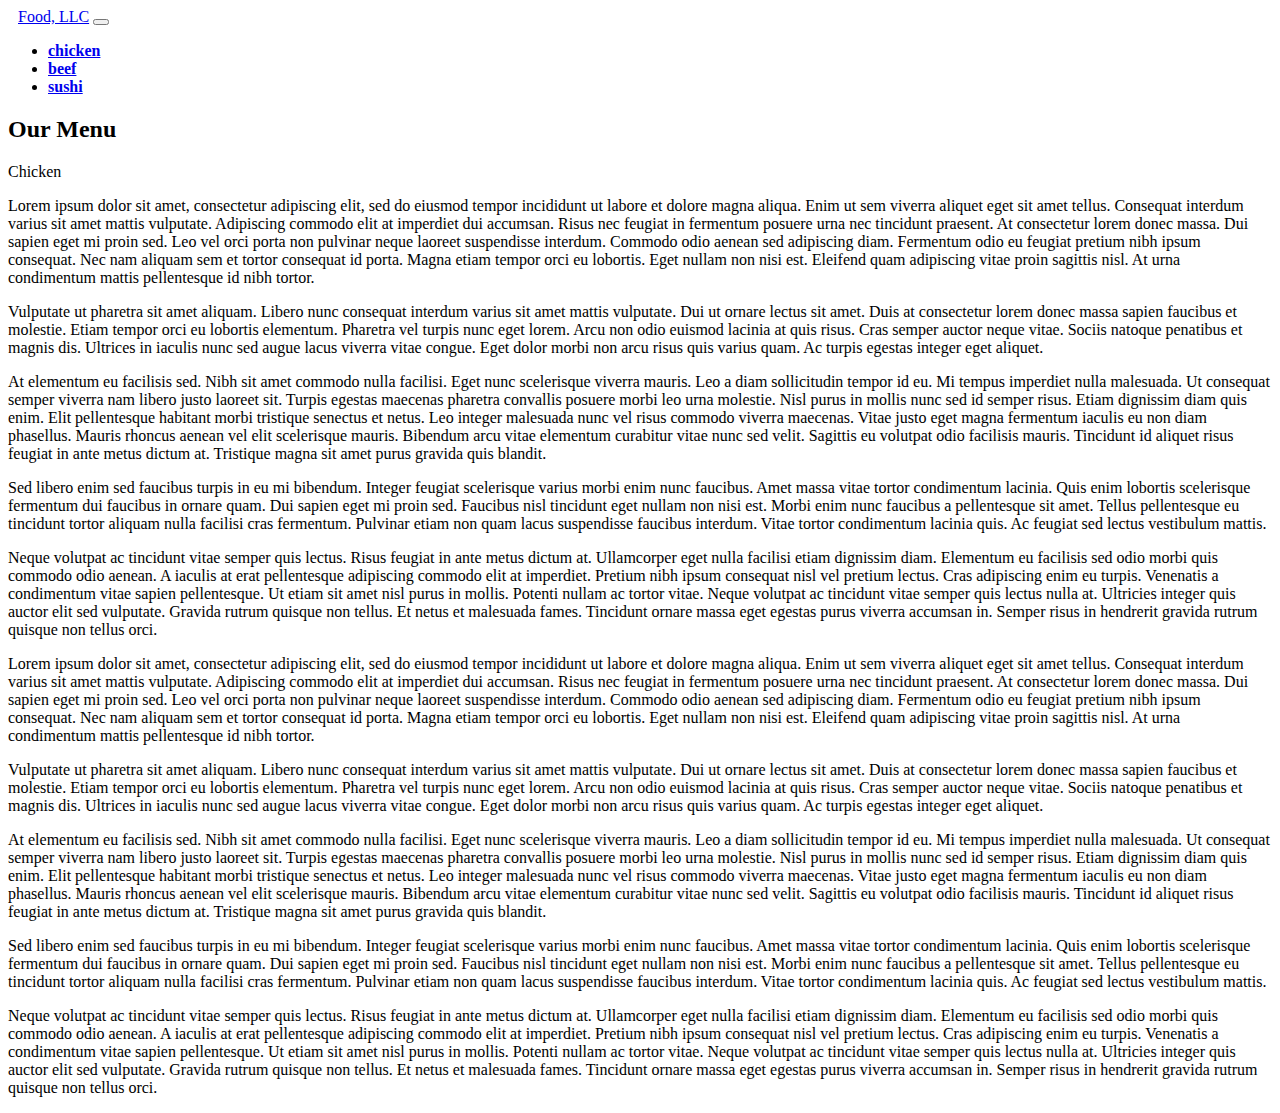
==== mod3_solution/index.html @ 97548ed6 "mod3 assignment" ====
<!DOCTYPE html>
<html lang="en">
<head>
	<meta charset="utf-8">
	<meta http-equiv="X-UA-Compatible" content="IE=edge">
	<meta name="viewport" content="width=device-width, initial-scale=1">
	<title>Assignment 3</title>
	<link href="https://cdn.jsdelivr.net/npm/bootstrap@5.2.1/dist/css/bootstrap.min.css" rel="stylesheet" integrity="sha384-iYQeCzEYFbKjA/T2uDLTpkwGzCiq6soy8tYaI1GyVh/UjpbCx/TYkiZhlZB6+fzT" crossorigin="anonymous">
	<link rel="stylesheet" type="text/css" href="css/style.css">
</head>
<body>
	<header>
		<nav class="navbar navbar-expand-md bg-secondary pb-0">
			<div id="header-nav" class="container-md">
				<a class="navbar-brand fw-bold fs-1" href="#">Food, LLC</a>
			    <button class="navbar-toggler" type="button" data-bs-toggle="collapse" data-bs-target="#navbarSupportedContent" aria-controls="navbarSupportedContent" aria-expanded="false" aria-label="Toggle navigation">
			      <span class="navbar-toggler-icon"></span>
			    </button>

			    <div id="navbarSupportedContent" class="collapse navbar-collapse">
			    	<ul class="navbar-nav position-relative bg-light">
			    		<li class="nav-item border border-dark">
			    			<span class="d-md-none">
			    				<a class="nav-link active text-center" aria-current="page" href="#">chicken</a>
			    			</span>
			    		</li>
			    		<li class="nav-item border border-dark">
			    			<span class="d-md-none">
			    				<a class="nav-link active text-center" aria-current="page" href="#">beef</a>
			    			</span>
			    		</li>
			    		<li class="nav-item border border-dark">
			    			<span class="d-md-none">
			    				<a class="nav-link active text-center" href="#">sushi</a>
			    			</span>
			    		</li>
			    	</ul>
			    </div>
		    </div>
		</nav>
	</header>
	<div id="main-content" class="container">
		<h2 class="text-center pt-2 pb-4">Our Menu</h2>
		<div class="row">
			<div class="col bg-secondary ms-2 me-2 p-3">
				<p class="text-center fw-bold fs-5">Chicken</p>
				<p>Lorem ipsum dolor sit amet, consectetur adipiscing elit, sed do eiusmod tempor incididunt ut labore et dolore magna aliqua. Enim ut sem viverra aliquet eget sit amet tellus. Consequat interdum varius sit amet mattis vulputate. Adipiscing commodo elit at imperdiet dui accumsan. Risus nec feugiat in fermentum posuere urna nec tincidunt praesent. At consectetur lorem donec massa. Dui sapien eget mi proin sed. Leo vel orci porta non pulvinar neque laoreet suspendisse interdum. Commodo odio aenean sed adipiscing diam. Fermentum odio eu feugiat pretium nibh ipsum consequat. Nec nam aliquam sem et tortor consequat id porta. Magna etiam tempor orci eu lobortis. Eget nullam non nisi est. Eleifend quam adipiscing vitae proin sagittis nisl. At urna condimentum mattis pellentesque id nibh tortor.</p>

				<p>Vulputate ut pharetra sit amet aliquam. Libero nunc consequat interdum varius sit amet mattis vulputate. Dui ut ornare lectus sit amet. Duis at consectetur lorem donec massa sapien faucibus et molestie. Etiam tempor orci eu lobortis elementum. Pharetra vel turpis nunc eget lorem. Arcu non odio euismod lacinia at quis risus. Cras semper auctor neque vitae. Sociis natoque penatibus et magnis dis. Ultrices in iaculis nunc sed augue lacus viverra vitae congue. Eget dolor morbi non arcu risus quis varius quam. Ac turpis egestas integer eget aliquet.</p>

				<p>At elementum eu facilisis sed. Nibh sit amet commodo nulla facilisi. Eget nunc scelerisque viverra mauris. Leo a diam sollicitudin tempor id eu. Mi tempus imperdiet nulla malesuada. Ut consequat semper viverra nam libero justo laoreet sit. Turpis egestas maecenas pharetra convallis posuere morbi leo urna molestie. Nisl purus in mollis nunc sed id semper risus. Etiam dignissim diam quis enim. Elit pellentesque habitant morbi tristique senectus et netus. Leo integer malesuada nunc vel risus commodo viverra maecenas. Vitae justo eget magna fermentum iaculis eu non diam phasellus. Mauris rhoncus aenean vel elit scelerisque mauris. Bibendum arcu vitae elementum curabitur vitae nunc sed velit. Sagittis eu volutpat odio facilisis mauris. Tincidunt id aliquet risus feugiat in ante metus dictum at. Tristique magna sit amet purus gravida quis blandit.</p>

				<p>Sed libero enim sed faucibus turpis in eu mi bibendum. Integer feugiat scelerisque varius morbi enim nunc faucibus. Amet massa vitae tortor condimentum lacinia. Quis enim lobortis scelerisque fermentum dui faucibus in ornare quam. Dui sapien eget mi proin sed. Faucibus nisl tincidunt eget nullam non nisi est. Morbi enim nunc faucibus a pellentesque sit amet. Tellus pellentesque eu tincidunt tortor aliquam nulla facilisi cras fermentum. Pulvinar etiam non quam lacus suspendisse faucibus interdum. Vitae tortor condimentum lacinia quis. Ac feugiat sed lectus vestibulum mattis.</p>

				<p>Neque volutpat ac tincidunt vitae semper quis lectus. Risus feugiat in ante metus dictum at. Ullamcorper eget nulla facilisi etiam dignissim diam. Elementum eu facilisis sed odio morbi quis commodo odio aenean. A iaculis at erat pellentesque adipiscing commodo elit at imperdiet. Pretium nibh ipsum consequat nisl vel pretium lectus. Cras adipiscing enim eu turpis. Venenatis a condimentum vitae sapien pellentesque. Ut etiam sit amet nisl purus in mollis. Potenti nullam ac tortor vitae. Neque volutpat ac tincidunt vitae semper quis lectus nulla at. Ultricies integer quis auctor elit sed vulputate. Gravida rutrum quisque non tellus. Et netus et malesuada fames. Tincidunt ornare massa eget egestas purus viverra accumsan in. Semper risus in hendrerit gravida rutrum quisque non tellus orci.</p>

				<p>Lorem ipsum dolor sit amet, consectetur adipiscing elit, sed do eiusmod tempor incididunt ut labore et dolore magna aliqua. Enim ut sem viverra aliquet eget sit amet tellus. Consequat interdum varius sit amet mattis vulputate. Adipiscing commodo elit at imperdiet dui accumsan. Risus nec feugiat in fermentum posuere urna nec tincidunt praesent. At consectetur lorem donec massa. Dui sapien eget mi proin sed. Leo vel orci porta non pulvinar neque laoreet suspendisse interdum. Commodo odio aenean sed adipiscing diam. Fermentum odio eu feugiat pretium nibh ipsum consequat. Nec nam aliquam sem et tortor consequat id porta. Magna etiam tempor orci eu lobortis. Eget nullam non nisi est. Eleifend quam adipiscing vitae proin sagittis nisl. At urna condimentum mattis pellentesque id nibh tortor.</p>

				<p>Vulputate ut pharetra sit amet aliquam. Libero nunc consequat interdum varius sit amet mattis vulputate. Dui ut ornare lectus sit amet. Duis at consectetur lorem donec massa sapien faucibus et molestie. Etiam tempor orci eu lobortis elementum. Pharetra vel turpis nunc eget lorem. Arcu non odio euismod lacinia at quis risus. Cras semper auctor neque vitae. Sociis natoque penatibus et magnis dis. Ultrices in iaculis nunc sed augue lacus viverra vitae congue. Eget dolor morbi non arcu risus quis varius quam. Ac turpis egestas integer eget aliquet.</p>

				<p>At elementum eu facilisis sed. Nibh sit amet commodo nulla facilisi. Eget nunc scelerisque viverra mauris. Leo a diam sollicitudin tempor id eu. Mi tempus imperdiet nulla malesuada. Ut consequat semper viverra nam libero justo laoreet sit. Turpis egestas maecenas pharetra convallis posuere morbi leo urna molestie. Nisl purus in mollis nunc sed id semper risus. Etiam dignissim diam quis enim. Elit pellentesque habitant morbi tristique senectus et netus. Leo integer malesuada nunc vel risus commodo viverra maecenas. Vitae justo eget magna fermentum iaculis eu non diam phasellus. Mauris rhoncus aenean vel elit scelerisque mauris. Bibendum arcu vitae elementum curabitur vitae nunc sed velit. Sagittis eu volutpat odio facilisis mauris. Tincidunt id aliquet risus feugiat in ante metus dictum at. Tristique magna sit amet purus gravida quis blandit.</p>

				<p>Sed libero enim sed faucibus turpis in eu mi bibendum. Integer feugiat scelerisque varius morbi enim nunc faucibus. Amet massa vitae tortor condimentum lacinia. Quis enim lobortis scelerisque fermentum dui faucibus in ornare quam. Dui sapien eget mi proin sed. Faucibus nisl tincidunt eget nullam non nisi est. Morbi enim nunc faucibus a pellentesque sit amet. Tellus pellentesque eu tincidunt tortor aliquam nulla facilisi cras fermentum. Pulvinar etiam non quam lacus suspendisse faucibus interdum. Vitae tortor condimentum lacinia quis. Ac feugiat sed lectus vestibulum mattis.</p>

				<p>Neque volutpat ac tincidunt vitae semper quis lectus. Risus feugiat in ante metus dictum at. Ullamcorper eget nulla facilisi etiam dignissim diam. Elementum eu facilisis sed odio morbi quis commodo odio aenean. A iaculis at erat pellentesque adipiscing commodo elit at imperdiet. Pretium nibh ipsum consequat nisl vel pretium lectus. Cras adipiscing enim eu turpis. Venenatis a condimentum vitae sapien pellentesque. Ut etiam sit amet nisl purus in mollis. Potenti nullam ac tortor vitae. Neque volutpat ac tincidunt vitae semper quis lectus nulla at. Ultricies integer quis auctor elit sed vulputate. Gravida rutrum quisque non tellus. Et netus et malesuada fames. Tincidunt ornare massa eget egestas purus viverra accumsan in. Semper risus in hendrerit gravida rutrum quisque non tellus orci.</p>
			</div>
		</div>
	</div>
	<script src="js/jquery-3.6.1.min.js"></script>
	<script src="js/bootstrap.min.js"></script>
</body>
</html>
---- mod3_solution/css/style.css ----
#header-nav {
	margin-right: 0px;
	margin-left: 0px;
	padding-left: 0px;
	padding-right: 0px;
}

#header-nav > a {
	margin-left: 10px;
}

#navbarSupportedContent {
	margin-right: 0px;
	margin-left: 0px;
}

#navbarSupportedContent a {
	font-weight: bold;
}

button {
	margin-right: 10px;
}
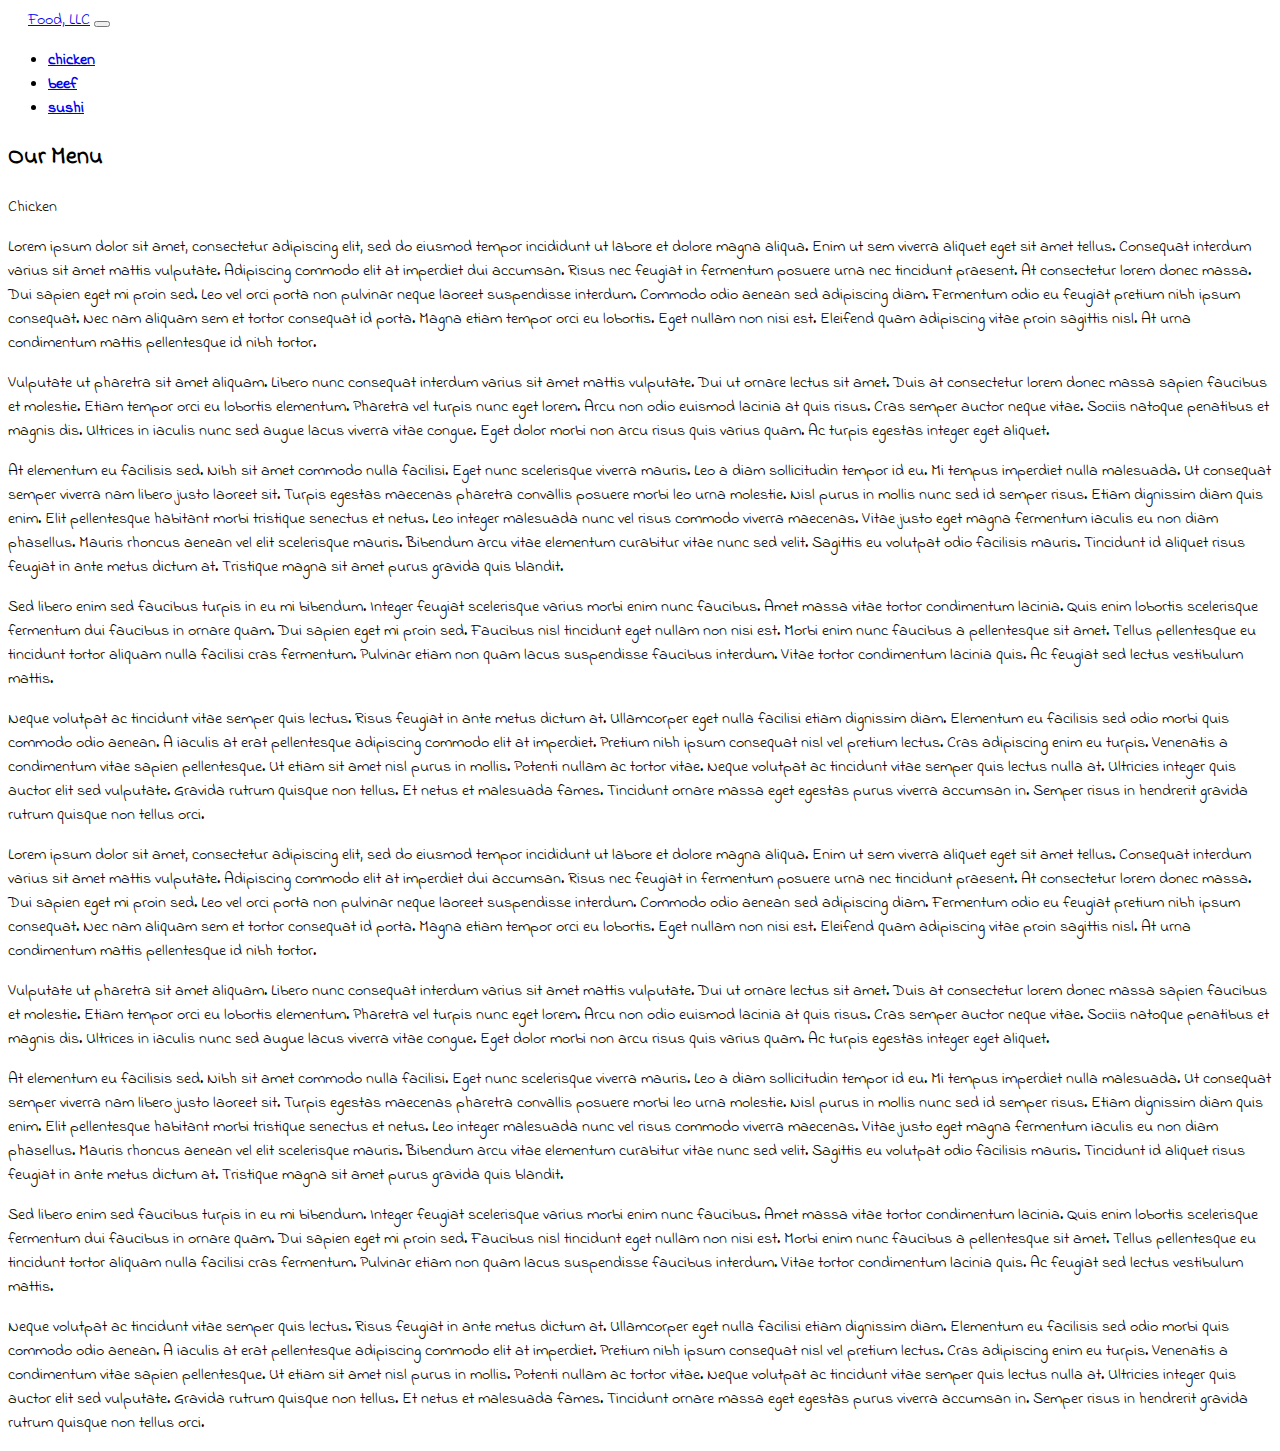
==== commit 52f8c645: "add font" ====
--- a/mod3_solution/index.html
+++ b/mod3_solution/index.html
@@ -6,31 +6,32 @@
 	<meta name="viewport" content="width=device-width, initial-scale=1">
 	<title>Assignment 3</title>
 	<link href="https://cdn.jsdelivr.net/npm/bootstrap@5.2.1/dist/css/bootstrap.min.css" rel="stylesheet" integrity="sha384-iYQeCzEYFbKjA/T2uDLTpkwGzCiq6soy8tYaI1GyVh/UjpbCx/TYkiZhlZB6+fzT" crossorigin="anonymous">
+	<link href="https://fonts.googleapis.com/css2?family=Indie+Flower" rel="stylesheet">
 	<link rel="stylesheet" type="text/css" href="css/style.css">
 </head>
 <body>
 	<header>
 		<nav class="navbar navbar-expand-md bg-secondary pb-0">
 			<div id="header-nav" class="container-md">
-				<a class="navbar-brand fw-bold fs-1" href="#">Food, LLC</a>
+				<a class="navbar-brand fw-bold fs-1 text-uppercase" href="#">Food, LLC</a>
 			    <button class="navbar-toggler" type="button" data-bs-toggle="collapse" data-bs-target="#navbarSupportedContent" aria-controls="navbarSupportedContent" aria-expanded="false" aria-label="Toggle navigation">
 			      <span class="navbar-toggler-icon"></span>
 			    </button>
 
 			    <div id="navbarSupportedContent" class="collapse navbar-collapse">
 			    	<ul class="navbar-nav position-relative bg-light">
-			    		<li class="nav-item border border-dark">
-			    			<span class="d-md-none">
+			    		<li class="nav-item border border-dark d-md-none">
+			    			<span>
 			    				<a class="nav-link active text-center" aria-current="page" href="#">chicken</a>
 			    			</span>
 			    		</li>
-			    		<li class="nav-item border border-dark">
-			    			<span class="d-md-none">
+			    		<li class="nav-item border border-dark d-md-none">
+			    			<span>
 			    				<a class="nav-link active text-center" aria-current="page" href="#">beef</a>
 			    			</span>
 			    		</li>
-			    		<li class="nav-item border border-dark">
-			    			<span class="d-md-none">
+			    		<li class="nav-item border border-dark d-md-none">
+			    			<span>
 			    				<a class="nav-link active text-center" href="#">sushi</a>
 			    			</span>
 			    		</li>
--- a/mod3_solution/css/style.css
+++ b/mod3_solution/css/style.css
@@ -1,3 +1,7 @@
+body {
+	font-family: 'Indie Flower', cursive;
+}
+
 #header-nav {
 	margin-right: 0px;
 	margin-left: 0px;
@@ -6,7 +10,7 @@
 }
 
 #header-nav > a {
-	margin-left: 10px;
+	margin-left: 20px;
 }
 
 #navbarSupportedContent {
@@ -19,5 +23,5 @@
 }
 
 button {
-	margin-right: 10px;
+	margin-right: 20px;
 }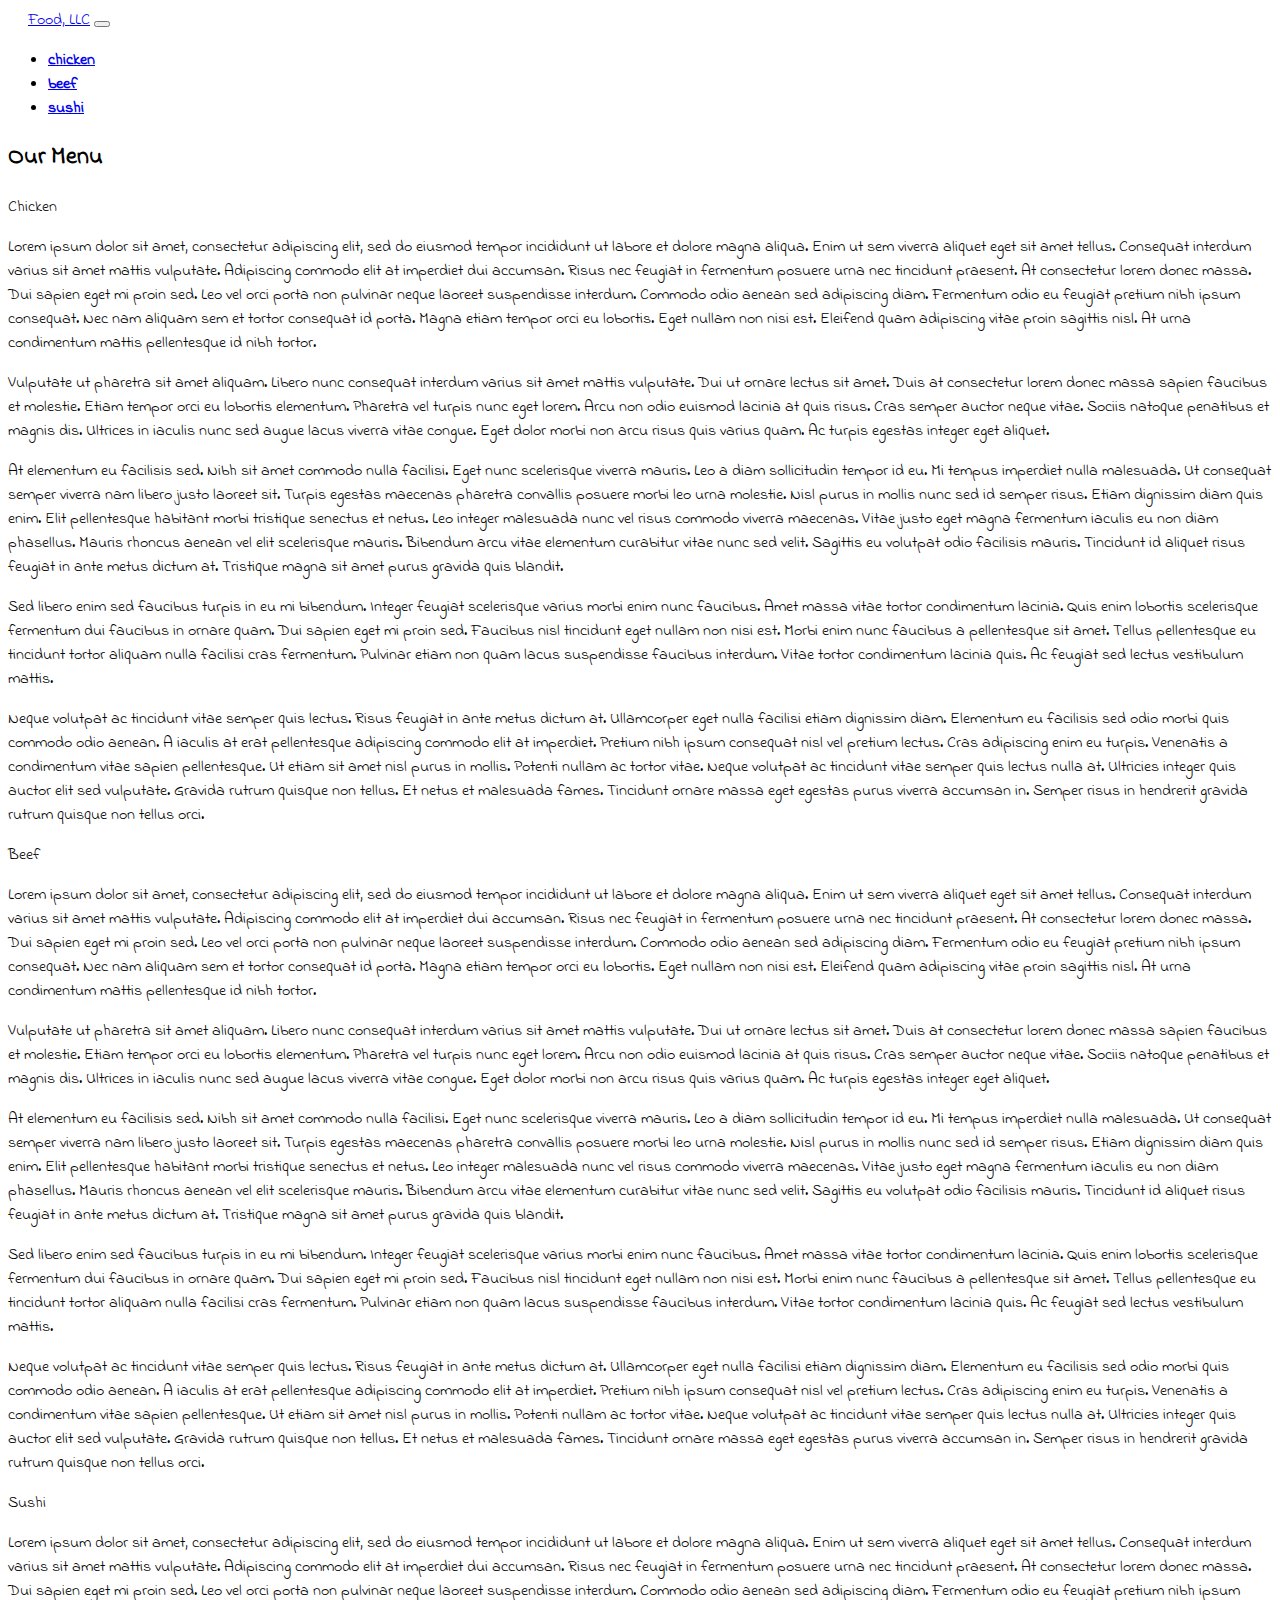
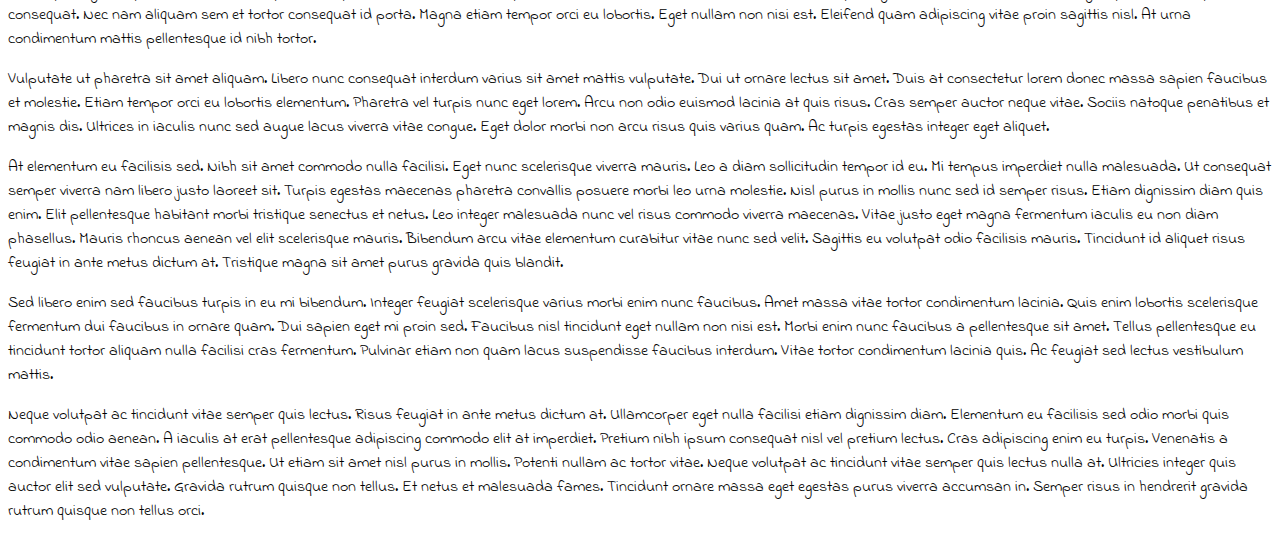
==== commit a9b83ed1: "assignment 4" ====
--- a/mod3_solution/index.html
+++ b/mod3_solution/index.html
@@ -13,7 +13,7 @@
 	<header>
 		<nav class="navbar navbar-expand-md bg-secondary pb-0">
 			<div id="header-nav" class="container-md">
-				<a class="navbar-brand fw-bold fs-1 text-uppercase" href="#">Food, LLC</a>
+				<a class="navbar-brand fw-bold fs-1 text-uppercase" href="#header-nav">Food, LLC</a>
 			    <button class="navbar-toggler" type="button" data-bs-toggle="collapse" data-bs-target="#navbarSupportedContent" aria-controls="navbarSupportedContent" aria-expanded="false" aria-label="Toggle navigation">
 			      <span class="navbar-toggler-icon"></span>
 			    </button>
@@ -22,17 +22,17 @@
 			    	<ul class="navbar-nav position-relative bg-light">
 			    		<li class="nav-item border border-dark d-md-none">
 			    			<span>
-			    				<a class="nav-link active text-center" aria-current="page" href="#">chicken</a>
+			    				<a class="nav-link active text-center" aria-current="page" href="#menu-chicken">chicken</a>
 			    			</span>
 			    		</li>
 			    		<li class="nav-item border border-dark d-md-none">
 			    			<span>
-			    				<a class="nav-link active text-center" aria-current="page" href="#">beef</a>
+			    				<a class="nav-link active text-center" aria-current="page" href="#menu-beef">beef</a>
 			    			</span>
 			    		</li>
 			    		<li class="nav-item border border-dark d-md-none">
 			    			<span>
-			    				<a class="nav-link active text-center" href="#">sushi</a>
+			    				<a class="nav-link active text-center" href="#menu-sushi">sushi</a>
 			    			</span>
 			    		</li>
 			    	</ul>
@@ -43,27 +43,47 @@
 	<div id="main-content" class="container">
 		<h2 class="text-center pt-2 pb-4">Our Menu</h2>
 		<div class="row">
-			<div class="col bg-secondary ms-2 me-2 p-3">
-				<p class="text-center fw-bold fs-5">Chicken</p>
-				<p>Lorem ipsum dolor sit amet, consectetur adipiscing elit, sed do eiusmod tempor incididunt ut labore et dolore magna aliqua. Enim ut sem viverra aliquet eget sit amet tellus. Consequat interdum varius sit amet mattis vulputate. Adipiscing commodo elit at imperdiet dui accumsan. Risus nec feugiat in fermentum posuere urna nec tincidunt praesent. At consectetur lorem donec massa. Dui sapien eget mi proin sed. Leo vel orci porta non pulvinar neque laoreet suspendisse interdum. Commodo odio aenean sed adipiscing diam. Fermentum odio eu feugiat pretium nibh ipsum consequat. Nec nam aliquam sem et tortor consequat id porta. Magna etiam tempor orci eu lobortis. Eget nullam non nisi est. Eleifend quam adipiscing vitae proin sagittis nisl. At urna condimentum mattis pellentesque id nibh tortor.</p>
+			<div id="menu-chicken" class="col-lg-4 col-md-6 p-3">
+				<div class="bg-secondary p-3">
+					<p class="text-center fw-bold fs-5">Chicken</p>
+					<p>Lorem ipsum dolor sit amet, consectetur adipiscing elit, sed do eiusmod tempor incididunt ut labore et dolore magna aliqua. Enim ut sem viverra aliquet eget sit amet tellus. Consequat interdum varius sit amet mattis vulputate. Adipiscing commodo elit at imperdiet dui accumsan. Risus nec feugiat in fermentum posuere urna nec tincidunt praesent. At consectetur lorem donec massa. Dui sapien eget mi proin sed. Leo vel orci porta non pulvinar neque laoreet suspendisse interdum. Commodo odio aenean sed adipiscing diam. Fermentum odio eu feugiat pretium nibh ipsum consequat. Nec nam aliquam sem et tortor consequat id porta. Magna etiam tempor orci eu lobortis. Eget nullam non nisi est. Eleifend quam adipiscing vitae proin sagittis nisl. At urna condimentum mattis pellentesque id nibh tortor.</p>
 
-				<p>Vulputate ut pharetra sit amet aliquam. Libero nunc consequat interdum varius sit amet mattis vulputate. Dui ut ornare lectus sit amet. Duis at consectetur lorem donec massa sapien faucibus et molestie. Etiam tempor orci eu lobortis elementum. Pharetra vel turpis nunc eget lorem. Arcu non odio euismod lacinia at quis risus. Cras semper auctor neque vitae. Sociis natoque penatibus et magnis dis. Ultrices in iaculis nunc sed augue lacus viverra vitae congue. Eget dolor morbi non arcu risus quis varius quam. Ac turpis egestas integer eget aliquet.</p>
+					<p>Vulputate ut pharetra sit amet aliquam. Libero nunc consequat interdum varius sit amet mattis vulputate. Dui ut ornare lectus sit amet. Duis at consectetur lorem donec massa sapien faucibus et molestie. Etiam tempor orci eu lobortis elementum. Pharetra vel turpis nunc eget lorem. Arcu non odio euismod lacinia at quis risus. Cras semper auctor neque vitae. Sociis natoque penatibus et magnis dis. Ultrices in iaculis nunc sed augue lacus viverra vitae congue. Eget dolor morbi non arcu risus quis varius quam. Ac turpis egestas integer eget aliquet.</p>
 
-				<p>At elementum eu facilisis sed. Nibh sit amet commodo nulla facilisi. Eget nunc scelerisque viverra mauris. Leo a diam sollicitudin tempor id eu. Mi tempus imperdiet nulla malesuada. Ut consequat semper viverra nam libero justo laoreet sit. Turpis egestas maecenas pharetra convallis posuere morbi leo urna molestie. Nisl purus in mollis nunc sed id semper risus. Etiam dignissim diam quis enim. Elit pellentesque habitant morbi tristique senectus et netus. Leo integer malesuada nunc vel risus commodo viverra maecenas. Vitae justo eget magna fermentum iaculis eu non diam phasellus. Mauris rhoncus aenean vel elit scelerisque mauris. Bibendum arcu vitae elementum curabitur vitae nunc sed velit. Sagittis eu volutpat odio facilisis mauris. Tincidunt id aliquet risus feugiat in ante metus dictum at. Tristique magna sit amet purus gravida quis blandit.</p>
+					<p>At elementum eu facilisis sed. Nibh sit amet commodo nulla facilisi. Eget nunc scelerisque viverra mauris. Leo a diam sollicitudin tempor id eu. Mi tempus imperdiet nulla malesuada. Ut consequat semper viverra nam libero justo laoreet sit. Turpis egestas maecenas pharetra convallis posuere morbi leo urna molestie. Nisl purus in mollis nunc sed id semper risus. Etiam dignissim diam quis enim. Elit pellentesque habitant morbi tristique senectus et netus. Leo integer malesuada nunc vel risus commodo viverra maecenas. Vitae justo eget magna fermentum iaculis eu non diam phasellus. Mauris rhoncus aenean vel elit scelerisque mauris. Bibendum arcu vitae elementum curabitur vitae nunc sed velit. Sagittis eu volutpat odio facilisis mauris. Tincidunt id aliquet risus feugiat in ante metus dictum at. Tristique magna sit amet purus gravida quis blandit.</p>
 
-				<p>Sed libero enim sed faucibus turpis in eu mi bibendum. Integer feugiat scelerisque varius morbi enim nunc faucibus. Amet massa vitae tortor condimentum lacinia. Quis enim lobortis scelerisque fermentum dui faucibus in ornare quam. Dui sapien eget mi proin sed. Faucibus nisl tincidunt eget nullam non nisi est. Morbi enim nunc faucibus a pellentesque sit amet. Tellus pellentesque eu tincidunt tortor aliquam nulla facilisi cras fermentum. Pulvinar etiam non quam lacus suspendisse faucibus interdum. Vitae tortor condimentum lacinia quis. Ac feugiat sed lectus vestibulum mattis.</p>
+					<p>Sed libero enim sed faucibus turpis in eu mi bibendum. Integer feugiat scelerisque varius morbi enim nunc faucibus. Amet massa vitae tortor condimentum lacinia. Quis enim lobortis scelerisque fermentum dui faucibus in ornare quam. Dui sapien eget mi proin sed. Faucibus nisl tincidunt eget nullam non nisi est. Morbi enim nunc faucibus a pellentesque sit amet. Tellus pellentesque eu tincidunt tortor aliquam nulla facilisi cras fermentum. Pulvinar etiam non quam lacus suspendisse faucibus interdum. Vitae tortor condimentum lacinia quis. Ac feugiat sed lectus vestibulum mattis.</p>
 
-				<p>Neque volutpat ac tincidunt vitae semper quis lectus. Risus feugiat in ante metus dictum at. Ullamcorper eget nulla facilisi etiam dignissim diam. Elementum eu facilisis sed odio morbi quis commodo odio aenean. A iaculis at erat pellentesque adipiscing commodo elit at imperdiet. Pretium nibh ipsum consequat nisl vel pretium lectus. Cras adipiscing enim eu turpis. Venenatis a condimentum vitae sapien pellentesque. Ut etiam sit amet nisl purus in mollis. Potenti nullam ac tortor vitae. Neque volutpat ac tincidunt vitae semper quis lectus nulla at. Ultricies integer quis auctor elit sed vulputate. Gravida rutrum quisque non tellus. Et netus et malesuada fames. Tincidunt ornare massa eget egestas purus viverra accumsan in. Semper risus in hendrerit gravida rutrum quisque non tellus orci.</p>
+					<p>Neque volutpat ac tincidunt vitae semper quis lectus. Risus feugiat in ante metus dictum at. Ullamcorper eget nulla facilisi etiam dignissim diam. Elementum eu facilisis sed odio morbi quis commodo odio aenean. A iaculis at erat pellentesque adipiscing commodo elit at imperdiet. Pretium nibh ipsum consequat nisl vel pretium lectus. Cras adipiscing enim eu turpis. Venenatis a condimentum vitae sapien pellentesque. Ut etiam sit amet nisl purus in mollis. Potenti nullam ac tortor vitae. Neque volutpat ac tincidunt vitae semper quis lectus nulla at. Ultricies integer quis auctor elit sed vulputate. Gravida rutrum quisque non tellus. Et netus et malesuada fames. Tincidunt ornare massa eget egestas purus viverra accumsan in. Semper risus in hendrerit gravida rutrum quisque non tellus orci.</p>
+				</div>
+			</div>
+			<div id="menu-beef" class="col-lg-4 col-md-6 p-3">
+				<div class="bg-secondary p-3">
+					<p class="text-center fw-bold fs-5">Beef</p>
+					<p>Lorem ipsum dolor sit amet, consectetur adipiscing elit, sed do eiusmod tempor incididunt ut labore et dolore magna aliqua. Enim ut sem viverra aliquet eget sit amet tellus. Consequat interdum varius sit amet mattis vulputate. Adipiscing commodo elit at imperdiet dui accumsan. Risus nec feugiat in fermentum posuere urna nec tincidunt praesent. At consectetur lorem donec massa. Dui sapien eget mi proin sed. Leo vel orci porta non pulvinar neque laoreet suspendisse interdum. Commodo odio aenean sed adipiscing diam. Fermentum odio eu feugiat pretium nibh ipsum consequat. Nec nam aliquam sem et tortor consequat id porta. Magna etiam tempor orci eu lobortis. Eget nullam non nisi est. Eleifend quam adipiscing vitae proin sagittis nisl. At urna condimentum mattis pellentesque id nibh tortor.</p>
 
-				<p>Lorem ipsum dolor sit amet, consectetur adipiscing elit, sed do eiusmod tempor incididunt ut labore et dolore magna aliqua. Enim ut sem viverra aliquet eget sit amet tellus. Consequat interdum varius sit amet mattis vulputate. Adipiscing commodo elit at imperdiet dui accumsan. Risus nec feugiat in fermentum posuere urna nec tincidunt praesent. At consectetur lorem donec massa. Dui sapien eget mi proin sed. Leo vel orci porta non pulvinar neque laoreet suspendisse interdum. Commodo odio aenean sed adipiscing diam. Fermentum odio eu feugiat pretium nibh ipsum consequat. Nec nam aliquam sem et tortor consequat id porta. Magna etiam tempor orci eu lobortis. Eget nullam non nisi est. Eleifend quam adipiscing vitae proin sagittis nisl. At urna condimentum mattis pellentesque id nibh tortor.</p>
+					<p>Vulputate ut pharetra sit amet aliquam. Libero nunc consequat interdum varius sit amet mattis vulputate. Dui ut ornare lectus sit amet. Duis at consectetur lorem donec massa sapien faucibus et molestie. Etiam tempor orci eu lobortis elementum. Pharetra vel turpis nunc eget lorem. Arcu non odio euismod lacinia at quis risus. Cras semper auctor neque vitae. Sociis natoque penatibus et magnis dis. Ultrices in iaculis nunc sed augue lacus viverra vitae congue. Eget dolor morbi non arcu risus quis varius quam. Ac turpis egestas integer eget aliquet.</p>
 
-				<p>Vulputate ut pharetra sit amet aliquam. Libero nunc consequat interdum varius sit amet mattis vulputate. Dui ut ornare lectus sit amet. Duis at consectetur lorem donec massa sapien faucibus et molestie. Etiam tempor orci eu lobortis elementum. Pharetra vel turpis nunc eget lorem. Arcu non odio euismod lacinia at quis risus. Cras semper auctor neque vitae. Sociis natoque penatibus et magnis dis. Ultrices in iaculis nunc sed augue lacus viverra vitae congue. Eget dolor morbi non arcu risus quis varius quam. Ac turpis egestas integer eget aliquet.</p>
+					<p>At elementum eu facilisis sed. Nibh sit amet commodo nulla facilisi. Eget nunc scelerisque viverra mauris. Leo a diam sollicitudin tempor id eu. Mi tempus imperdiet nulla malesuada. Ut consequat semper viverra nam libero justo laoreet sit. Turpis egestas maecenas pharetra convallis posuere morbi leo urna molestie. Nisl purus in mollis nunc sed id semper risus. Etiam dignissim diam quis enim. Elit pellentesque habitant morbi tristique senectus et netus. Leo integer malesuada nunc vel risus commodo viverra maecenas. Vitae justo eget magna fermentum iaculis eu non diam phasellus. Mauris rhoncus aenean vel elit scelerisque mauris. Bibendum arcu vitae elementum curabitur vitae nunc sed velit. Sagittis eu volutpat odio facilisis mauris. Tincidunt id aliquet risus feugiat in ante metus dictum at. Tristique magna sit amet purus gravida quis blandit.</p>
 
-				<p>At elementum eu facilisis sed. Nibh sit amet commodo nulla facilisi. Eget nunc scelerisque viverra mauris. Leo a diam sollicitudin tempor id eu. Mi tempus imperdiet nulla malesuada. Ut consequat semper viverra nam libero justo laoreet sit. Turpis egestas maecenas pharetra convallis posuere morbi leo urna molestie. Nisl purus in mollis nunc sed id semper risus. Etiam dignissim diam quis enim. Elit pellentesque habitant morbi tristique senectus et netus. Leo integer malesuada nunc vel risus commodo viverra maecenas. Vitae justo eget magna fermentum iaculis eu non diam phasellus. Mauris rhoncus aenean vel elit scelerisque mauris. Bibendum arcu vitae elementum curabitur vitae nunc sed velit. Sagittis eu volutpat odio facilisis mauris. Tincidunt id aliquet risus feugiat in ante metus dictum at. Tristique magna sit amet purus gravida quis blandit.</p>
+					<p>Sed libero enim sed faucibus turpis in eu mi bibendum. Integer feugiat scelerisque varius morbi enim nunc faucibus. Amet massa vitae tortor condimentum lacinia. Quis enim lobortis scelerisque fermentum dui faucibus in ornare quam. Dui sapien eget mi proin sed. Faucibus nisl tincidunt eget nullam non nisi est. Morbi enim nunc faucibus a pellentesque sit amet. Tellus pellentesque eu tincidunt tortor aliquam nulla facilisi cras fermentum. Pulvinar etiam non quam lacus suspendisse faucibus interdum. Vitae tortor condimentum lacinia quis. Ac feugiat sed lectus vestibulum mattis.</p>
 
-				<p>Sed libero enim sed faucibus turpis in eu mi bibendum. Integer feugiat scelerisque varius morbi enim nunc faucibus. Amet massa vitae tortor condimentum lacinia. Quis enim lobortis scelerisque fermentum dui faucibus in ornare quam. Dui sapien eget mi proin sed. Faucibus nisl tincidunt eget nullam non nisi est. Morbi enim nunc faucibus a pellentesque sit amet. Tellus pellentesque eu tincidunt tortor aliquam nulla facilisi cras fermentum. Pulvinar etiam non quam lacus suspendisse faucibus interdum. Vitae tortor condimentum lacinia quis. Ac feugiat sed lectus vestibulum mattis.</p>
+					<p>Neque volutpat ac tincidunt vitae semper quis lectus. Risus feugiat in ante metus dictum at. Ullamcorper eget nulla facilisi etiam dignissim diam. Elementum eu facilisis sed odio morbi quis commodo odio aenean. A iaculis at erat pellentesque adipiscing commodo elit at imperdiet. Pretium nibh ipsum consequat nisl vel pretium lectus. Cras adipiscing enim eu turpis. Venenatis a condimentum vitae sapien pellentesque. Ut etiam sit amet nisl purus in mollis. Potenti nullam ac tortor vitae. Neque volutpat ac tincidunt vitae semper quis lectus nulla at. Ultricies integer quis auctor elit sed vulputate. Gravida rutrum quisque non tellus. Et netus et malesuada fames. Tincidunt ornare massa eget egestas purus viverra accumsan in. Semper risus in hendrerit gravida rutrum quisque non tellus orci.</p>
+				</div>
+			</div>
+			<div id="menu-sushi" class="col-lg-4 col-md-12 p-3">
+				<div class="bg-secondary p-3">
+					<p class="text-center fw-bold fs-5">Sushi</p>
+					<p>Lorem ipsum dolor sit amet, consectetur adipiscing elit, sed do eiusmod tempor incididunt ut labore et dolore magna aliqua. Enim ut sem viverra aliquet eget sit amet tellus. Consequat interdum varius sit amet mattis vulputate. Adipiscing commodo elit at imperdiet dui accumsan. Risus nec feugiat in fermentum posuere urna nec tincidunt praesent. At consectetur lorem donec massa. Dui sapien eget mi proin sed. Leo vel orci porta non pulvinar neque laoreet suspendisse interdum. Commodo odio aenean sed adipiscing diam. Fermentum odio eu feugiat pretium nibh ipsum consequat. Nec nam aliquam sem et tortor consequat id porta. Magna etiam tempor orci eu lobortis. Eget nullam non nisi est. Eleifend quam adipiscing vitae proin sagittis nisl. At urna condimentum mattis pellentesque id nibh tortor.</p>
 
-				<p>Neque volutpat ac tincidunt vitae semper quis lectus. Risus feugiat in ante metus dictum at. Ullamcorper eget nulla facilisi etiam dignissim diam. Elementum eu facilisis sed odio morbi quis commodo odio aenean. A iaculis at erat pellentesque adipiscing commodo elit at imperdiet. Pretium nibh ipsum consequat nisl vel pretium lectus. Cras adipiscing enim eu turpis. Venenatis a condimentum vitae sapien pellentesque. Ut etiam sit amet nisl purus in mollis. Potenti nullam ac tortor vitae. Neque volutpat ac tincidunt vitae semper quis lectus nulla at. Ultricies integer quis auctor elit sed vulputate. Gravida rutrum quisque non tellus. Et netus et malesuada fames. Tincidunt ornare massa eget egestas purus viverra accumsan in. Semper risus in hendrerit gravida rutrum quisque non tellus orci.</p>
+					<p>Vulputate ut pharetra sit amet aliquam. Libero nunc consequat interdum varius sit amet mattis vulputate. Dui ut ornare lectus sit amet. Duis at consectetur lorem donec massa sapien faucibus et molestie. Etiam tempor orci eu lobortis elementum. Pharetra vel turpis nunc eget lorem. Arcu non odio euismod lacinia at quis risus. Cras semper auctor neque vitae. Sociis natoque penatibus et magnis dis. Ultrices in iaculis nunc sed augue lacus viverra vitae congue. Eget dolor morbi non arcu risus quis varius quam. Ac turpis egestas integer eget aliquet.</p>
+
+					<p>At elementum eu facilisis sed. Nibh sit amet commodo nulla facilisi. Eget nunc scelerisque viverra mauris. Leo a diam sollicitudin tempor id eu. Mi tempus imperdiet nulla malesuada. Ut consequat semper viverra nam libero justo laoreet sit. Turpis egestas maecenas pharetra convallis posuere morbi leo urna molestie. Nisl purus in mollis nunc sed id semper risus. Etiam dignissim diam quis enim. Elit pellentesque habitant morbi tristique senectus et netus. Leo integer malesuada nunc vel risus commodo viverra maecenas. Vitae justo eget magna fermentum iaculis eu non diam phasellus. Mauris rhoncus aenean vel elit scelerisque mauris. Bibendum arcu vitae elementum curabitur vitae nunc sed velit. Sagittis eu volutpat odio facilisis mauris. Tincidunt id aliquet risus feugiat in ante metus dictum at. Tristique magna sit amet purus gravida quis blandit.</p>
+
+					<p>Sed libero enim sed faucibus turpis in eu mi bibendum. Integer feugiat scelerisque varius morbi enim nunc faucibus. Amet massa vitae tortor condimentum lacinia. Quis enim lobortis scelerisque fermentum dui faucibus in ornare quam. Dui sapien eget mi proin sed. Faucibus nisl tincidunt eget nullam non nisi est. Morbi enim nunc faucibus a pellentesque sit amet. Tellus pellentesque eu tincidunt tortor aliquam nulla facilisi cras fermentum. Pulvinar etiam non quam lacus suspendisse faucibus interdum. Vitae tortor condimentum lacinia quis. Ac feugiat sed lectus vestibulum mattis.</p>
+
+					<p>Neque volutpat ac tincidunt vitae semper quis lectus. Risus feugiat in ante metus dictum at. Ullamcorper eget nulla facilisi etiam dignissim diam. Elementum eu facilisis sed odio morbi quis commodo odio aenean. A iaculis at erat pellentesque adipiscing commodo elit at imperdiet. Pretium nibh ipsum consequat nisl vel pretium lectus. Cras adipiscing enim eu turpis. Venenatis a condimentum vitae sapien pellentesque. Ut etiam sit amet nisl purus in mollis. Potenti nullam ac tortor vitae. Neque volutpat ac tincidunt vitae semper quis lectus nulla at. Ultricies integer quis auctor elit sed vulputate. Gravida rutrum quisque non tellus. Et netus et malesuada fames. Tincidunt ornare massa eget egestas purus viverra accumsan in. Semper risus in hendrerit gravida rutrum quisque non tellus orci.</p>
+				</div>
 			</div>
 		</div>
 	</div>
